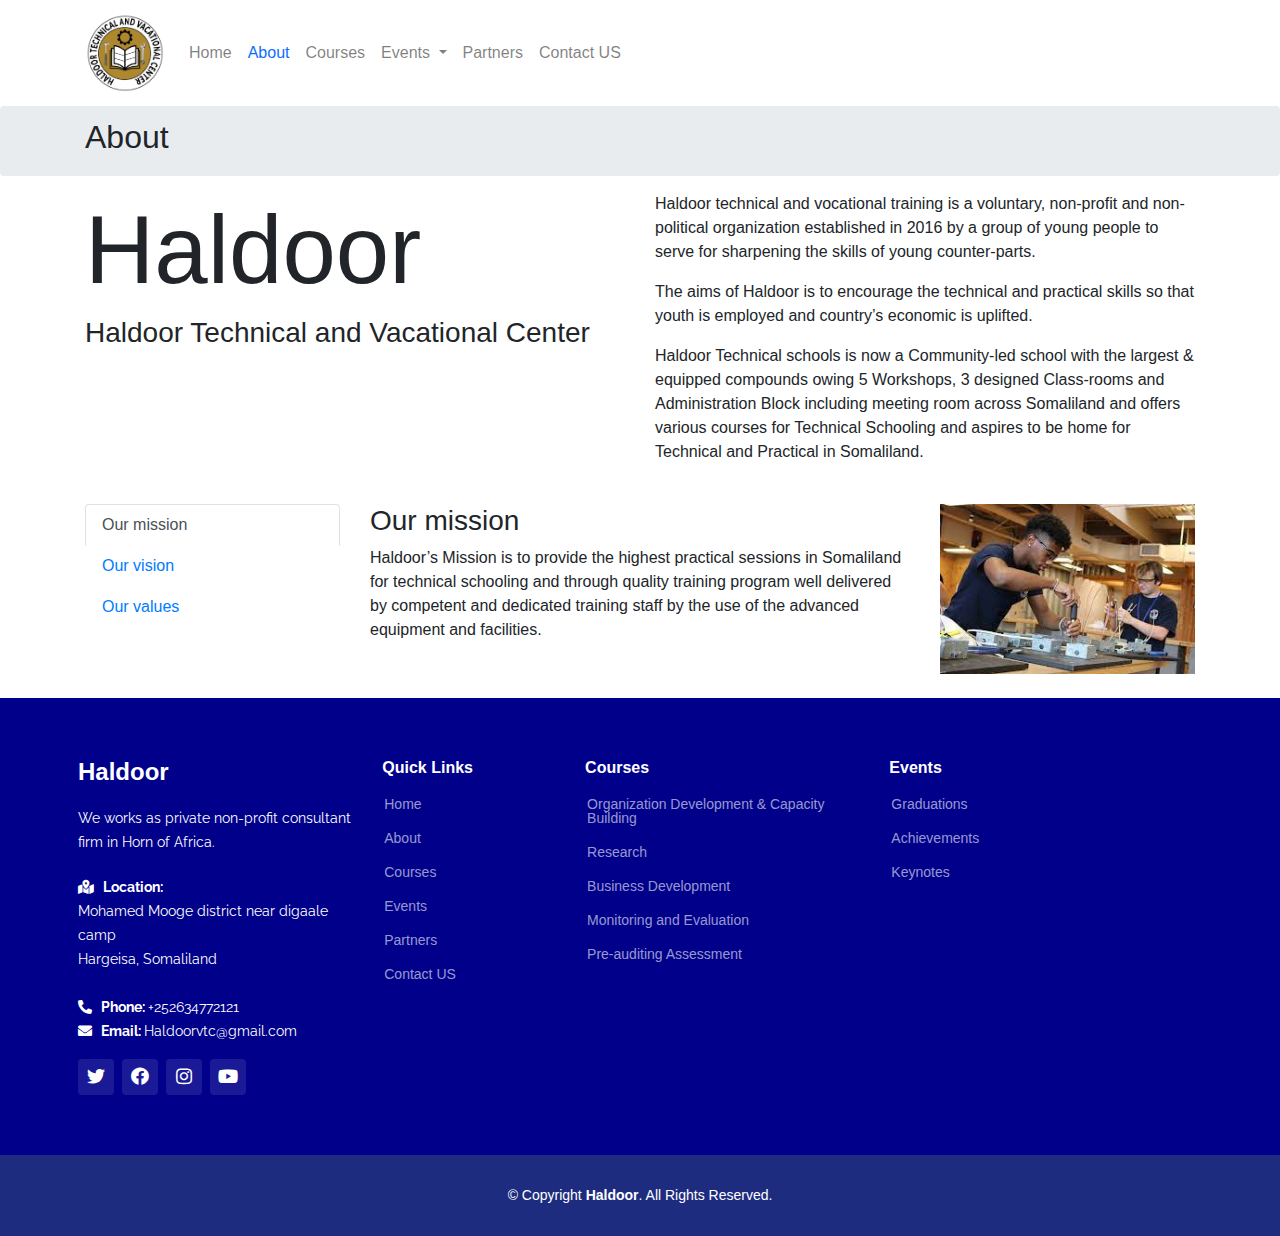
==== about.html @ 2fae1568 "Inital Comment" ====
<!doctype html>
<html lang="en">

<meta http-equiv="content-type" content="text/html;charset=UTF-8" />

<head>
    <meta charset="utf-8">
    <meta name="viewport" content="width=device-width, initial-scale=1">

    <title>About - Haldoor Technical and Vacational Center</title>
    <meta content="" name="Haldoor technical and vocational training is a voluntary, non-profit and non-political organization established in 2016 by a group of young people to serve for sharpening the skills of young counter-parts. ">
    <meta content="" name="Haldoor Technical and Vacational Center">

    <!-- Favicons -->
    <link href="img/logo.png" rel="icon">
    <link href="img/logo.png" rel="apple-touch-icon">

    <!-- Google Fonts -->
    <link href="https://fonts.googleapis.com/css?family=Open+Sans:300,300i,400,400i,600,600i,700,700i|Raleway:300,300i,400,400i,500,500i,600,600i,700,700i|Poppins:300,300i,400,400i,500,500i,600,600i,700,700i" rel="stylesheet">

    <!-- Styles -->
    <link href="bootstrap-4.5.3-dist/css/bootstrap.min.css" rel="stylesheet">
    <link href="css/custom.css" rel="stylesheet" >

    <!-- Icons -->
    <link href="https://fonts.googleapis.com/css?family=Material+Icons|Material+Icons+Outlined|Material+Icons+Two+Tone|Material+Icons+Round|Material+Icons+Sharp" rel="stylesheet">
    <link href="https://cdnjs.cloudflare.com/ajax/libs/font-awesome/5.13.0/css/all.min.css" rel="stylesheet">

</head>

<body>

    <div id="app">

        <!-- Header -->
        <header>
            <nav class="navbar navbar-expand-md navbar-light bg-white">
                <div class="container d-flex align-items-center">

                    <!-- Logo -->
                    <a href="index.html" class="navbar-brand">
                        <img style="width: 150px; height: 10%;" src="img/logo.png" alt="" class="img-fluid logo-image">
                    </a>

                    <!-- Mobile Menu -->
                    <button class="navbar-toggler" type="button" data-toggle="collapse" data-target="#navbarNavDropdown"
                        aria-controls="navbarNavDropdown" aria-expanded="false" aria-label="Toggle navigation">
                        <span class="navbar-toggler-icon"></span>
                    </button>

                    <!-- Menu -->
                    <div class="collapse navbar-collapse" id="navbarNavDropdown">
                        <ul class="navbar-nav mr-auto">

                            <!-- Home -->
                            <li class="nav-item">
                                <a class="nav-link text-bold "
                                    href="index.html">Home</a>
                            </li>

                            <!-- About -->
                            <li class="nav-item active">
                                <a class="nav-link text-bold " href="about.html">About</a>
                            </li>

                            <!-- Courses -->
                            <li class="nav-item">
                                <a class="nav-link text-bold "
                                    href="courses.html">Courses</a>
                            </li>

                            <!-- Events -->
                            <li
                                class="nav-item dropdown ">
                                <a class="nav-link dropdown-toggle "
                                    href="#" id="eventss" role="button" data-toggle="dropdown" aria-haspopup="true"
                                    aria-expanded="false">
                                    Events
                                </a>
                                <div class="dropdown-menu" aria-labelledby="eventss">

                                    <a class="dropdown-item bg-white "
                                        href="graduations.html">Graduations</a>

                                    <a class="dropdown-item bg-white "
                                        href="achievements.html">Achievements</a>

                                    <a class="dropdown-item bg-white "
                                        href="keynotes.html">Keynotes</a>


                                </div>
                            </li>

                            <!-- Partners -->
                            <li class="nav-item ">
                                <a class="nav-link text-bold "
                                    href="partners.html">Partners</a>
                            </li>

                            <!-- Contact Us -->
                            <li class="nav-item ">
                                <a class="nav-link text-bold "
                                    href="contact-us.html">Contact US</a>
                            </li>
                        </ul>
                    </div>

                </div>
            </nav>
        </header>
        
        <!-- Content -->
        <main id="main">

            <!-- Title -->
            <section id="breadcrumb" class="breadcrumb">
                <div class="container">
        
                    <div class="d-flex justify-content-between align-items-center">
                        <h2 class="font-weight-light">About</h2>
        
                    </div>
        
                </div>
            </section>
        
            <!-- Intro -->
            <section id="about" class="about">
                <div class="container">
        
                    <div class="row content">
                        <div class="col-lg-6">
                            <h2 class="display-1">Haldoor</h2>
                            <h3>Haldoor Technical and Vacational Center</h3>
                        </div>
                        <div class="col-lg-6 pt-4 pt-lg-0">

                            <p>
                                Haldoor technical and vocational training is a voluntary, 
                                non-profit and non-political organization established in 2016 
                                by a group of young people to serve for sharpening the skills of young counter-parts. 
                            </p>

                            <p>
                                The aims of Haldoor is to encourage the technical and practical skills so that youth 
                                is employed and country’s economic is uplifted.
                            </p>
                            <p>
                                Haldoor Technical schools is now a Community-led school with the 
                                largest & equipped compounds owing 5 Workshops, 3 designed Class-rooms and 
                                Administration Block including meeting room across Somaliland and offers various 
                                courses for Technical Schooling and aspires to be home for 
                                Technical and Practical in Somaliland.
                            </p>

                        </div>
                    </div>
        
                </div>
            </section>
        
            <!-- Vision, Mission & Values -->
            <div id="features" class="features">
                <div class="container py-4">
        
                    <div class="row">
                        <div class="col-lg-3">
                            <ul class="nav nav-tabs bg-white flex-column">
                                <li class="nav-item">
                                    <a class="nav-link bg-white active show" onclick="" data-toggle="tab" href="#mission">
                                        Our mission
                                    </a>
                                </li>
                                <li class="nav-item">
                                    <a class="nav-link bg-white" data-toggle="tab" href="#vission">Our vision</a>
                                </li>
                                <li class="nav-item">
                                    <a class="nav-link bg-white" data-toggle="tab" href="#values">Our values</a>
                                </li>
        
                            </ul>
                        </div>
        
                        <div class="col-lg-9 mt-4 mt-lg-0">
                            <div class="tab-content">

                                <!-- Mission -->
                                <div class="tab-pane active show" id="mission">
                                    <div class="row">
                                        <div class="col-lg-8 details order-2 order-lg-1">
                                            <h3>Our mission</h3>
        
                                            <p>
                                                Haldoor’s Mission is to provide the highest practical sessions in Somaliland 
                                                for technical schooling and through quality training program well delivered 
                                                by competent and dedicated training staff by the use of the advanced 
                                                equipment and facilities.
                                            </p>
                                        </div>
                                        <div class="col-lg-4 text-center order-1 order-lg-2">
                                            <img src="img/about-us/mission.jpeg" alt="" class="img-fluid">
                                        </div>
                                    </div>
                                </div>

                                <!-- Vision -->
                                <div class="tab-pane" id="vission">
                                    <div class="row">
                                        <div class="col-lg-8 details order-2 order-lg-1">
                                            <h3>Our vision</h3>
        
                                            <p>
                                                Haldoor Technical and Vocational Training envisions itself to be the leading 
                                                Technical school in Somaliland by providing diverse highly needed courses to 
                                                Somaliland youth and fill the gap of bringing foreigners for technical 
                                                needs who shall be a part of the country’s pride and growth through their contribution 
                                                to the economic development and nation building.
                                            </p>
                                        </div>
                                        <div class="col-lg-4 text-center order-1 order-lg-2">
                                            <img src="img/about-us/vision.jpeg" alt="" class="img-fluid">
                                        </div>
                                    </div>
                                </div>

                                <!-- Values -->
                                <div class="tab-pane" id="values">
                                    <div class="row">
                                        <div class="col-lg-8 details order-2 order-lg-1">
                                            <h3>Our values</h3>
                                            <p>
                                                Haldoor Technical School values quality, reliability and sustainability 
                                                in all our work, our students and our organization.
                                                We are committed to creating an environment that promotes behaviours 
                                                and decisions to advance our mission and vision for success.
                                            </p>        
                                        </div>
                                        <div class="col-lg-4 text-center order-1 order-lg-2">
                                            <img src="img/about-us/values.jpeg" alt="" class="img-fluid">
                                        </div>
                                    </div>
                                </div>
        
        
                            </div>
                        </div>
                    </div>
        
                </div>
            </div>
        
        </main>

        <!-- Footer -->
        <footer class="" id="footer">
            <div class="footer-top">
                <div class="container-fluid">
                    <div class="row ml-xl-5 ml-md-5">

                        <div class="col-lg-3 col-md-5">
                            <div class="footer-info">
                                <h3>Haldoor</h3>
                                <p>
                                    We works as private non-profit consultant firm in Horn of Africa.
                                </p><br>
                                <p>

                                    <!-- Location -->
                                    <strong>
                                        <i class="fas fa-map-marked-alt"></i> &nbsp;
                                        Location:
                                    </strong> <br>
                                    Mohamed Mooge district near digaale camp <br>
                                    Hargeisa, Somaliland<br><br>

                                    <!-- Phone -->
                                    <strong>
                                        <i class="fas fa-phone-alt"></i>  &nbsp;
                                        Phone:
                                    </strong> +252634772121<br>

                                    <strong>
                                        <i class="fas fa-envelope"></i> &nbsp;
                                        Email:
                                    </strong> Haldoorvtc@gmail.com<br>
                                </p>
                                <div class="social-links mt-3">
                                    <a href="https://twitter.com/OrgSoca" target="_blank">
                                        <i class="fab fa-twitter"></i>
                                    </a>

                                    <a href="#" class="facebook" target="_blank">
                                        <i class="fab fa-facebook"></i>
                                    </a>

                                    <a href="https://www.instagram.com/soca.org1/" target="_blank">
                                        <i class="fab fa-instagram"></i>
                                    </a>

                                    <a href="https://www.youtube.com/channel/UC7FPX3nZiGXKdAOe-K-t9QQ" target="_blank">
                                        <i class="fab fa-youtube"></i>
                                    </a>


                                </div>
                            </div>
                        </div>

                        <div class="col-lg-2 col-md-3 footer-links">
                            <h4>Quick Links</h4>
                            <ul>
                                <li><i class="bx bx-chevron-right"></i> <a href="index.html">Home</a></li>
                                <li><i class="bx bx-chevron-right"></i> <a href="about.html">About</a></li>
                                <li><i class="bx bx-chevron-right"></i> <a href="courses.html">Courses</a></li>
                                <li><i class="bx bx-chevron-right"></i> <a href="events.html">Events</a></li>
                                <li><i class="bx bx-chevron-right"></i> <a href="partners.html">Partners</a></li>
                                <li><i class="bx bx-chevron-right"></i> <a href="contactus.html">Contact US</a></li>
                            </ul>
                        </div>

                        <div class="col-lg-3 col-md-4 footer-links">
                            <h4>Courses</h4>
                            <ul>
                                <li><i class="bx bx-chevron-right"></i> <a href="courses.html">Organization Development & Capacity
                                        Building</a></li>
                                <li><i class="bx bx-chevron-right"></i> <a href="courses.html">Research</a></li>
                                <li><i class="bx bx-chevron-right"></i> <a href="courses.html">Business Development</a></li>
                                <li><i class="bx bx-chevron-right"></i> <a href="courses.html">Monitoring and Evaluation</a></li>
                                <li><i class="bx bx-chevron-right"></i> <a href="courses.html">Pre-auditing Assessment</a></li>
                            </ul>
                        </div>

                        <div class="col-lg-2 col-md-4 footer-links">
                            <h4>Events</h4>
                            <ul>
                                
                                <li><i class="bx bx-chevron-right"></i> <a href="graduations.html">Graduations</a></li>
                                <li><i class="bx bx-chevron-right"></i> <a href="achievements.html">Achievements</a></li>
                                <li><i class="bx bx-chevron-right"></i> <a href="keynotes.html">Keynotes</a></li>
                            </ul>
                        </div>


                    </div>
                </div>
            </div>

            <div class="container">
                <div class="copyright">
                    &copy; Copyright <strong><span>Haldoor</span></strong>. All Rights Reserved.
                </div>

            </div>
        </footer>   

    </div>

    <!-- Scripts -->
    <script src="vendor/jquery/jquery.min.js" defer></script>
    <script src="bootstrap-4.5.3-dist/js/bootstrap.min.js" defer></script>

</body>

</html>
---- css/custom.css ----
.bd-placeholder-img {
    font-size: 1.125rem;
    text-anchor: middle;
    -webkit-user-select: none;
    -moz-user-select: none;
    -ms-user-select: none;
    user-select: none;
}

@media (min-width: 768px) {
    .bd-placeholder-img-lg {
        font-size: 3.5rem;
    }
}

.section-title {
    padding-bottom: 40px;
}

.section-title h2 {
    font-size: 14px;
    font-weight: 500;
    padding: 0;
    line-height: 1px;
    margin: 0 0 5px 0;
    letter-spacing: 2px;
    text-transform: uppercase;
    color: #aaaaaa;
    font-family: "Poppins", sans-serif;
}

.section-title h2::after {
    content: "";
    width: 120px;
    height: 1px;
    display: inline-block;
    background: #e6636a;
    margin: 4px 10px;
}

.section-title p {
    margin: 0;
    margin: 0;
    font-size: 36px;
    font-weight: 700;
    text-transform: uppercase;
    font-family: "Poppins", sans-serif;
    color: #556270;
}

.courses-icon {
    float: left;
    color: #4444FF;
    font-size: 40px !important;
}

.courses-detail i {
    font-size: 20px; 
    float: left; 
    color: #4444FF;
    line-height: 0 !important; 
    padding: 13px 0 0 0; 
    margin: 0;
}

.courses-detail h4 {
    font-size: 16px; 
    line-height: 26px; 
    font-weight: 500; 
    margin: 0 0 10px 28px; 
    font-family: 'Poppins', sans-serif;
}

.courses-detail p {
    font-size: 15px;
}

.active > .nav-link , .dropdown-item.active {
    color: #0d6efd !important;
}

.partner-image {
    width: 160px; 
    height: 160px; 
    max-width: unset !important;
}

.keynote .member .pic {
    overflow: hidden;
    width: 140px;
    border-radius: 4px;
}

.keynote .member:hover img {
    transform: scale(1.1);
}

.keynote .member {
    position: relative;
    box-shadow: 0px 2px 15px rgba(85, 98, 112, 0.08);
    padding: 30px;
    border-radius: 4px;
    background: white;
}

.keynote .member .member-info {
    padding-left: 30px;
}

.blog {
    padding: 40px 0 40px 0;
}

.blog .entry-single {
    margin-bottom: 30px;
}

.blog .entry {
    padding: 20px;
    margin-bottom: 60px;
    overflow: hidden;
    box-shadow: 0 4px 16px rgba(0, 0, 0, 0.1);
}

.blog .entry .entry-img {
    max-height: 400px;
    margin: -20px -20px 20px -20px;
    overflow: hidden;
}

.blog .entry-single .entry-title {
    font-size: 32px;
    line-height: 38px;
}

.blog .entry .entry-title {
    font-size: 20px;
    line-height: 26px;
    font-weight: bold;
    padding: 0;
    margin: 0 0 20px 0;
}

.blog .entry .entry-meta {
    margin-bottom: 15px;
    color: #c1c8d0;
}

.blog .entry .entry-meta ul {
    display: flex;
    flex-wrap: wrap;
    list-style: none;
    padding: 0;
    margin: 0;
}

.blog .entry .entry-meta ul li + li {
    padding-left: 20px;
}

.blog .entry .entry-footer {
    padding-top: 10px;
    border-top: 1px solid #e6e6e6;
}

.blog .entry .entry-footer .cats {
    list-style: none;
    display: inline;
    padding: 0 20px 0 0;
    font-size: 14px;
}

.blog .entry .entry-footer .cats li {
    display: inline-block;
}

.blog .entry .entry-footer i {
    color: #a49087;
    display: inline;
}

.blog .entry .entry-footer a {
    color: #a4afba;
    transition: 0.3s;
}

.blog .entry .entry-meta i {
    font-size: 14px;
    padding-right: 4px;
}

.blog .entry .entry-footer .share {
    font-size: 16px;
}

.blog .entry .entry-footer a {
    color: #a4afba;
    transition: 0.3s;
}

.blog .entry .entry-footer .share i {
    padding-left: 5px;
}

/* --- Logo --- */

.logo-image {
    width: 80px !important;
}

/* ---- Footer ---- */
#footer {
    background: #1E2C7F;
    padding: 0 0 30px 0;
    color: #fff;
    font-size: 14px;
}

#footer .footer-top {
    background: #00008B;
    padding: 60px 0 30px 0;
}

#footer .footer-top .footer-info {
    margin-bottom: 30px;
}

#footer .footer-top .footer-info h3 {
    font-size: 24px;
    margin: 0 0 20px 0;
    padding: 2px 0 2px 0;
    line-height: 1;
    font-weight: 700;
}

#footer .footer-top .footer-info p {
    font-size: 14px;
    line-height: 24px;
    margin-bottom: 0;
    font-family: "Raleway", sans-serif;
    color: #fff;
}

#footer .footer-top .social-links a {
    font-size: 18px;
    display: inline-block;
    background: rgba(255, 255, 255, 0.1);
    color: #fff;
    line-height: 1;
    padding: 8px 0;
    margin-right: 4px;
    border-radius: 4px;
    text-align: center;
    width: 36px;
    height: 36px;
    transition: 0.3s;
}

#footer .footer-top .social-links a:hover {
    background: #c21c24;
    color: #fff;
    text-decoration: none;
}

#footer .footer-top h4 {
    font-size: 16px;
    font-weight: 600;
    color: #fff;
    position: relative;
    padding-bottom: 12px;
}

#footer .footer-top .footer-links {
    margin-bottom: 30px;
}

#footer .footer-top .footer-links ul {
    list-style: none;
    padding: 0;
    margin: 0;
}

#footer .footer-top .footer-links ul i {
    padding-right: 2px;
    color: rgba(255, 255, 255, 0.6);
    font-size: 18px;
    line-height: 1;
}

#footer .footer-top .footer-links ul li {
    padding: 10px 0;
    display: flex;
    align-items: center;
}

#footer .footer-top .footer-links ul li:first-child {
    padding-top: 0;
}

#footer .footer-top .footer-links ul a {
    color: rgba(255, 255, 255, 0.6);
    transition: 0.3s;
    display: inline-block;
    line-height: 1;
}

#footer .footer-top .footer-links ul a:hover {
    color: white;
}

#footer .footer-top .footer-newsletter form {
    margin-top: 30px;
    background: #fff;
    padding: 6px 10px;
    position: relative;
    border-radius: 4px;
}

#footer .footer-top .footer-newsletter form input[type="email"] {
    border: 0;
    padding: 4px;
    width: calc(100% - 110px);
}

#footer .footer-top .footer-newsletter form input[type="submit"] {
    position: absolute;
    top: 0;
    right: -2px;
    bottom: 0;
    border: 0;
    background: none;
    font-size: 16px;
    padding: 0 20px 2px 20px;
    background: #d9232d;
    color: #fff;
    transition: 0.3s;
    border-radius: 0 4px 4px 0;
}

#footer .footer-top .footer-newsletter form input[type="submit"]:hover {
    background: #df3740;
}

#footer .copyright {
    text-align: center;
    padding-top: 30px;
}

#footer .credits {
    padding-top: 10px;
    text-align: center;
    font-size: 13px;
    color: rgba(255, 255, 255, 0.6);
}

#footer .credits a {
    color: rgba(255, 255, 255, 0.6);
    transition: 0.3s;
    font-weight: 600;
}

#footer .credits a:hover {
    color: white;
}
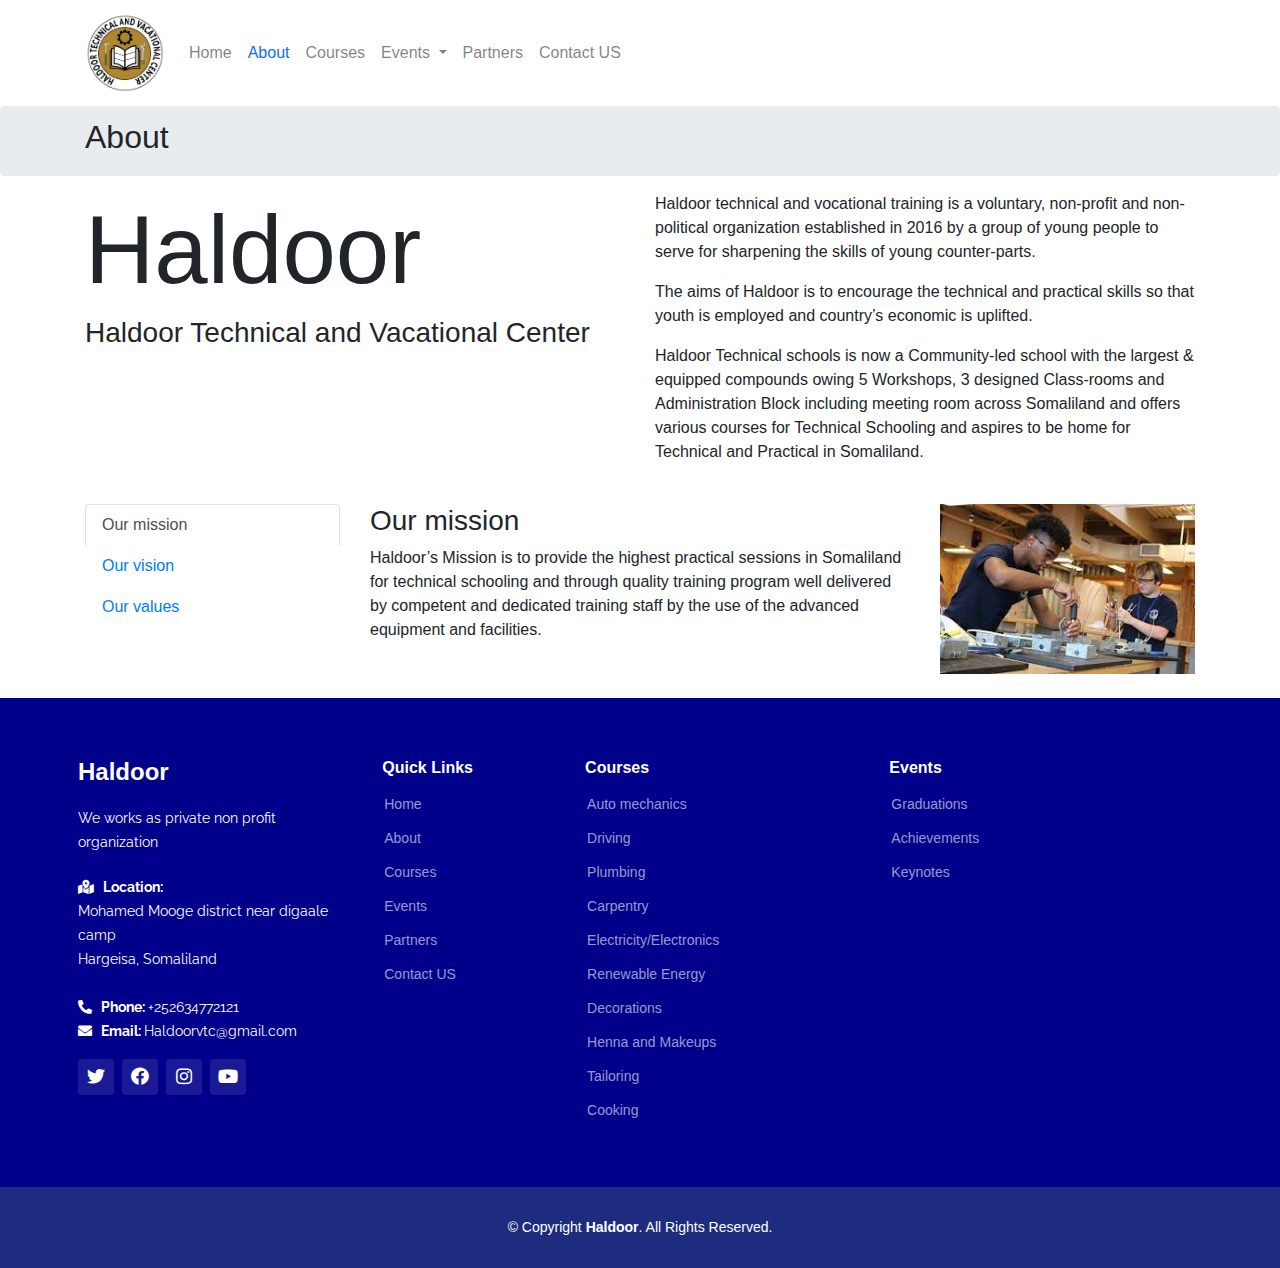
==== commit fc36e8fd: "some improvements" ====
--- a/about.html
+++ b/about.html
@@ -38,7 +38,7 @@
                 <div class="container d-flex align-items-center">
 
                     <!-- Logo -->
-                    <a href="index.html" class="navbar-brand">
+                    <a href="index" class="navbar-brand">
                         <img style="width: 150px; height: 10%;" src="img/logo.png" alt="" class="img-fluid logo-image">
                     </a>
 
@@ -55,18 +55,18 @@
                             <!-- Home -->
                             <li class="nav-item">
                                 <a class="nav-link text-bold "
-                                    href="index.html">Home</a>
+                                    href="index">Home</a>
                             </li>
 
                             <!-- About -->
                             <li class="nav-item active">
-                                <a class="nav-link text-bold " href="about.html">About</a>
+                                <a class="nav-link text-bold " href="about">About</a>
                             </li>
 
                             <!-- Courses -->
                             <li class="nav-item">
                                 <a class="nav-link text-bold "
-                                    href="courses.html">Courses</a>
+                                    href="courses">Courses</a>
                             </li>
 
                             <!-- Events -->
@@ -80,13 +80,13 @@
                                 <div class="dropdown-menu" aria-labelledby="eventss">
 
                                     <a class="dropdown-item bg-white "
-                                        href="graduations.html">Graduations</a>
+                                        href="graduations">Graduations</a>
 
                                     <a class="dropdown-item bg-white "
-                                        href="achievements.html">Achievements</a>
+                                        href="achievements">Achievements</a>
 
                                     <a class="dropdown-item bg-white "
-                                        href="keynotes.html">Keynotes</a>
+                                        href="keynotes">Keynotes</a>
 
 
                                 </div>
@@ -95,13 +95,13 @@
                             <!-- Partners -->
                             <li class="nav-item ">
                                 <a class="nav-link text-bold "
-                                    href="partners.html">Partners</a>
+                                    href="partners">Partners</a>
                             </li>
 
                             <!-- Contact Us -->
                             <li class="nav-item ">
                                 <a class="nav-link text-bold "
-                                    href="contact-us.html">Contact US</a>
+                                    href="contact-us">Contact US</a>
                             </li>
                         </ul>
                     </div>
@@ -262,7 +262,7 @@
                             <div class="footer-info">
                                 <h3>Haldoor</h3>
                                 <p>
-                                    We works as private non-profit consultant firm in Horn of Africa.
+                                    We works as private non profit organization
                                 </p><br>
                                 <p>
 
@@ -310,24 +310,30 @@
                         <div class="col-lg-2 col-md-3 footer-links">
                             <h4>Quick Links</h4>
                             <ul>
-                                <li><i class="bx bx-chevron-right"></i> <a href="index.html">Home</a></li>
-                                <li><i class="bx bx-chevron-right"></i> <a href="about.html">About</a></li>
-                                <li><i class="bx bx-chevron-right"></i> <a href="courses.html">Courses</a></li>
-                                <li><i class="bx bx-chevron-right"></i> <a href="events.html">Events</a></li>
-                                <li><i class="bx bx-chevron-right"></i> <a href="partners.html">Partners</a></li>
-                                <li><i class="bx bx-chevron-right"></i> <a href="contactus.html">Contact US</a></li>
+                                <li><i class="bx bx-chevron-right"></i> <a href="index">Home</a></li>
+                                <li><i class="bx bx-chevron-right"></i> <a href="about">About</a></li>
+                                <li><i class="bx bx-chevron-right"></i> <a href="courses">Courses</a></li>
+                                <li><i class="bx bx-chevron-right"></i> <a href="events">Events</a></li>
+                                <li><i class="bx bx-chevron-right"></i> <a href="partners">Partners</a></li>
+                                <li><i class="bx bx-chevron-right"></i> <a href="contactus">Contact US</a></li>
                             </ul>
                         </div>
 
                         <div class="col-lg-3 col-md-4 footer-links">
                             <h4>Courses</h4>
                             <ul>
-                                <li><i class="bx bx-chevron-right"></i> <a href="courses.html">Organization Development & Capacity
-                                        Building</a></li>
-                                <li><i class="bx bx-chevron-right"></i> <a href="courses.html">Research</a></li>
-                                <li><i class="bx bx-chevron-right"></i> <a href="courses.html">Business Development</a></li>
-                                <li><i class="bx bx-chevron-right"></i> <a href="courses.html">Monitoring and Evaluation</a></li>
-                                <li><i class="bx bx-chevron-right"></i> <a href="courses.html">Pre-auditing Assessment</a></li>
+                                <li><i class="bx bx-chevron-right"></i> 
+                                    <a href="courses">Auto mechanics</a></li>
+                                <li><i class="bx bx-chevron-right"></i> <a href="courses">Driving</a></li>
+                                <li><i class="bx bx-chevron-right"></i> <a href="courses">Plumbing</a></li>
+                                <li><i class="bx bx-chevron-right"></i> <a href="courses">Carpentry</a></li>
+                                <li><i class="bx bx-chevron-right"></i> <a href="courses">Electricity/Electronics</a></li>
+                                <li><i class="bx bx-chevron-right"></i> <a href="courses">Renewable Energy</a></li>
+                                <li><i class="bx bx-chevron-right"></i> <a href="courses">Decorations</a></li>
+                                <li><i class="bx bx-chevron-right"></i> <a href="courses">Henna and Makeups</a></li>
+                                <li><i class="bx bx-chevron-right"></i> <a href="courses">Tailoring</a></li>
+                                <li><i class="bx bx-chevron-right"></i> <a href="courses">Cooking</a></li>
+
                             </ul>
                         </div>
 
@@ -335,9 +341,9 @@
                             <h4>Events</h4>
                             <ul>
                                 
-                                <li><i class="bx bx-chevron-right"></i> <a href="graduations.html">Graduations</a></li>
-                                <li><i class="bx bx-chevron-right"></i> <a href="achievements.html">Achievements</a></li>
-                                <li><i class="bx bx-chevron-right"></i> <a href="keynotes.html">Keynotes</a></li>
+                                <li><i class="bx bx-chevron-right"></i> <a href="graduations">Graduations</a></li>
+                                <li><i class="bx bx-chevron-right"></i> <a href="achievements">Achievements</a></li>
+                                <li><i class="bx bx-chevron-right"></i> <a href="keynotes">Keynotes</a></li>
                             </ul>
                         </div>
 
--- a/css/custom.css
+++ b/css/custom.css
@@ -202,6 +202,39 @@
     padding-left: 5px;
 }
 
+.contact .info i {
+    font-size: 20px;
+    color: #556270;
+    float: left;
+    width: 44px;
+    height: 44px;
+    background: #edeff1;
+    display: flex;
+    justify-content: center;
+    align-items: center;
+    border-radius: 50px;
+    transition: all 0.3s ease-in-out;
+}
+
+.contact .info h4 {
+    padding: 0 0 0 60px;
+    font-size: 22px;
+    font-weight: 600;
+    margin-bottom: 5px;
+    color: #556270;
+}
+
+.contact .info p {
+    padding: 0 0 0 60px;
+    margin-bottom: 0;
+    font-size: 14px;
+    color: #8795a4;
+}
+
+.contact .info .email, .contact .info .phone {
+    margin-top: 40px;
+}
+
 /* --- Logo --- */
 
 .logo-image {
@@ -257,7 +290,7 @@
 }
 
 #footer .footer-top .social-links a:hover {
-    background: #c21c24;
+    background: #0d6efd;
     color: #fff;
     text-decoration: none;
 }
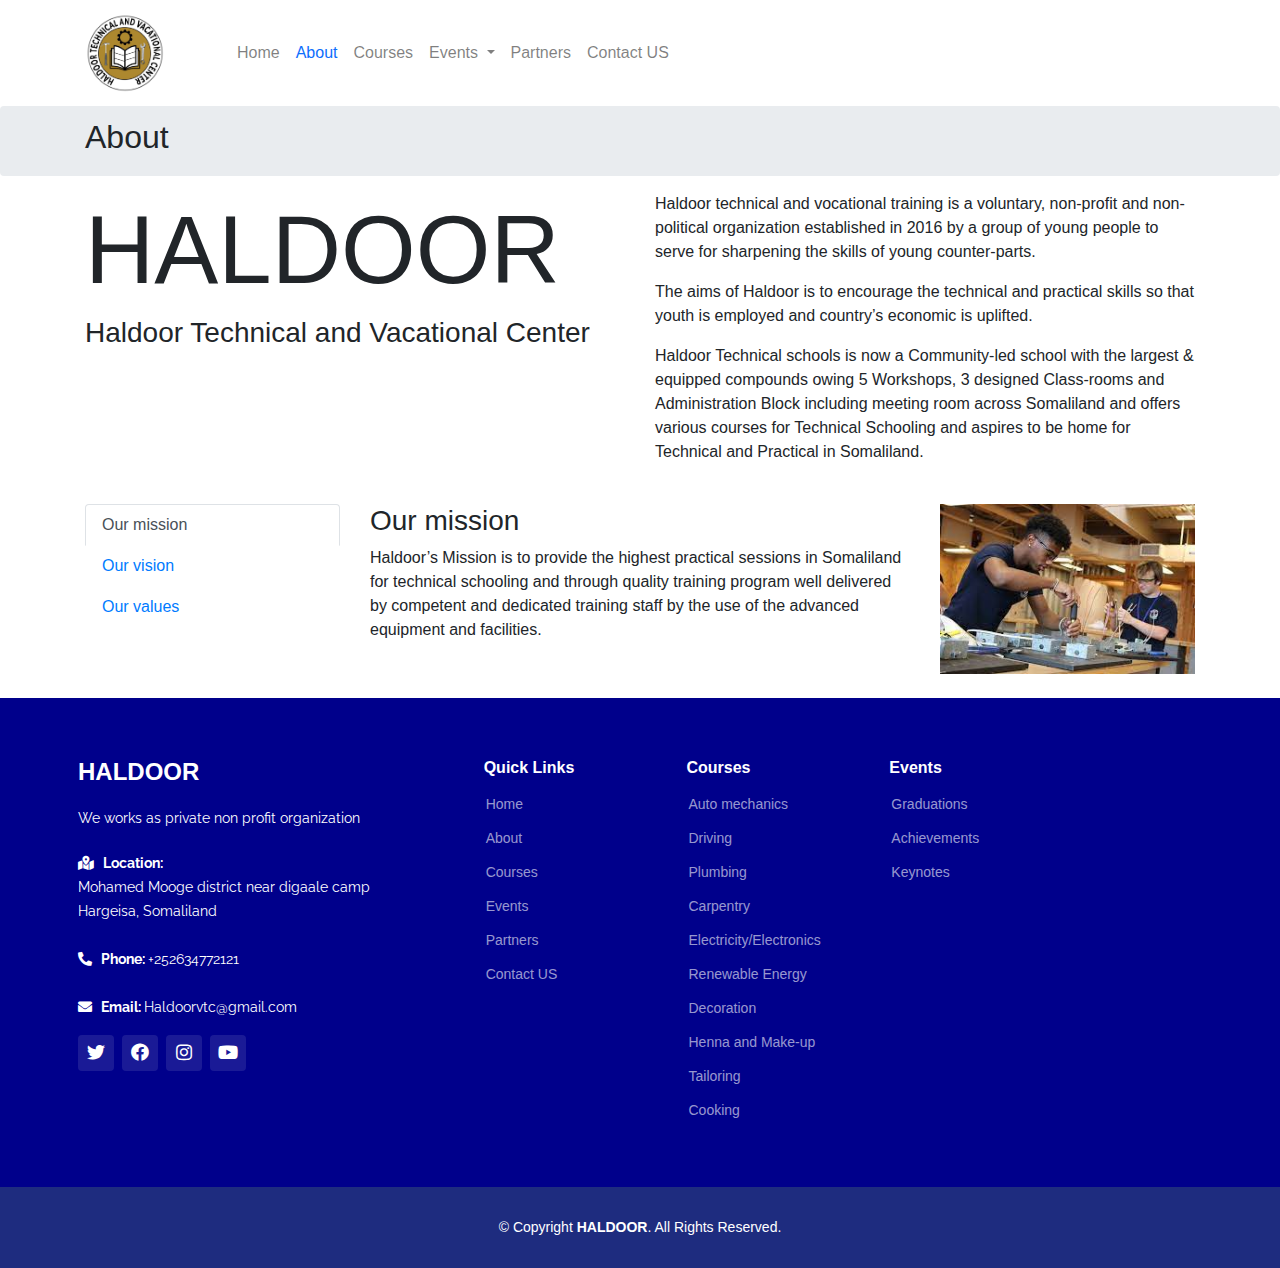
==== commit 7de98f1d: "Some improvements" ====
--- a/about.html
+++ b/about.html
@@ -131,7 +131,7 @@
         
                     <div class="row content">
                         <div class="col-lg-6">
-                            <h2 class="display-1">Haldoor</h2>
+                            <h2 class="display-1">HALDOOR</h2>
                             <h3>Haldoor Technical and Vacational Center</h3>
                         </div>
                         <div class="col-lg-6 pt-4 pt-lg-0">
@@ -258,9 +258,9 @@
                 <div class="container-fluid">
                     <div class="row ml-xl-5 ml-md-5">
 
-                        <div class="col-lg-3 col-md-5">
+                        <div class="col-lg-4 col-md-5">
                             <div class="footer-info">
-                                <h3>Haldoor</h3>
+                                <h3>HALDOOR</h3>
                                 <p>
                                     We works as private non profit organization
                                 </p><br>
@@ -278,7 +278,7 @@
                                     <strong>
                                         <i class="fas fa-phone-alt"></i>  &nbsp;
                                         Phone:
-                                    </strong> +252634772121<br>
+                                    </strong> +252634772121<br><br>
 
                                     <strong>
                                         <i class="fas fa-envelope"></i> &nbsp;
@@ -286,7 +286,7 @@
                                     </strong> Haldoorvtc@gmail.com<br>
                                 </p>
                                 <div class="social-links mt-3">
-                                    <a href="https://twitter.com/OrgSoca" target="_blank">
+                                    <a href="#" target="_blank">
                                         <i class="fab fa-twitter"></i>
                                     </a>
 
@@ -294,11 +294,11 @@
                                         <i class="fab fa-facebook"></i>
                                     </a>
 
-                                    <a href="https://www.instagram.com/soca.org1/" target="_blank">
+                                    <a href="#" target="_blank">
                                         <i class="fab fa-instagram"></i>
                                     </a>
 
-                                    <a href="https://www.youtube.com/channel/UC7FPX3nZiGXKdAOe-K-t9QQ" target="_blank">
+                                    <a href="#" target="_blank">
                                         <i class="fab fa-youtube"></i>
                                     </a>
 
@@ -315,11 +315,11 @@
                                 <li><i class="bx bx-chevron-right"></i> <a href="courses">Courses</a></li>
                                 <li><i class="bx bx-chevron-right"></i> <a href="events">Events</a></li>
                                 <li><i class="bx bx-chevron-right"></i> <a href="partners">Partners</a></li>
-                                <li><i class="bx bx-chevron-right"></i> <a href="contactus">Contact US</a></li>
+                                <li><i class="bx bx-chevron-right"></i> <a href="contact-us">Contact US</a></li>
                             </ul>
                         </div>
 
-                        <div class="col-lg-3 col-md-4 footer-links">
+                        <div class="col-lg-2 col-md-3 footer-links">
                             <h4>Courses</h4>
                             <ul>
                                 <li><i class="bx bx-chevron-right"></i> 
@@ -329,15 +329,15 @@
                                 <li><i class="bx bx-chevron-right"></i> <a href="courses">Carpentry</a></li>
                                 <li><i class="bx bx-chevron-right"></i> <a href="courses">Electricity/Electronics</a></li>
                                 <li><i class="bx bx-chevron-right"></i> <a href="courses">Renewable Energy</a></li>
-                                <li><i class="bx bx-chevron-right"></i> <a href="courses">Decorations</a></li>
-                                <li><i class="bx bx-chevron-right"></i> <a href="courses">Henna and Makeups</a></li>
+                                <li><i class="bx bx-chevron-right"></i> <a href="courses">Decoration</a></li>
+                                <li><i class="bx bx-chevron-right"></i> <a href="courses">Henna and Make-up</a></li>
                                 <li><i class="bx bx-chevron-right"></i> <a href="courses">Tailoring</a></li>
                                 <li><i class="bx bx-chevron-right"></i> <a href="courses">Cooking</a></li>
 
                             </ul>
                         </div>
 
-                        <div class="col-lg-2 col-md-4 footer-links">
+                        <div class="col-lg-2 col-md-3 footer-links">
                             <h4>Events</h4>
                             <ul>
                                 
@@ -354,7 +354,7 @@
 
             <div class="container">
                 <div class="copyright">
-                    &copy; Copyright <strong><span>Haldoor</span></strong>. All Rights Reserved.
+                    &copy; Copyright <strong><span>HALDOOR</span></strong>. All Rights Reserved.
                 </div>
 
             </div>
--- a/css/custom.css
+++ b/css/custom.css
@@ -34,7 +34,7 @@
     width: 120px;
     height: 1px;
     display: inline-block;
-    background: #e6636a;
+    background: #4444FF;
     margin: 4px 10px;
 }
 
@@ -235,10 +235,14 @@
     margin-top: 40px;
 }
 
-/* --- Logo --- */
+/* --- Nav --- */
 
 .logo-image {
     width: 80px !important;
+}
+
+.navbar-nav {
+    margin-left: 3rem;
 }
 
 /* ---- Footer ---- */
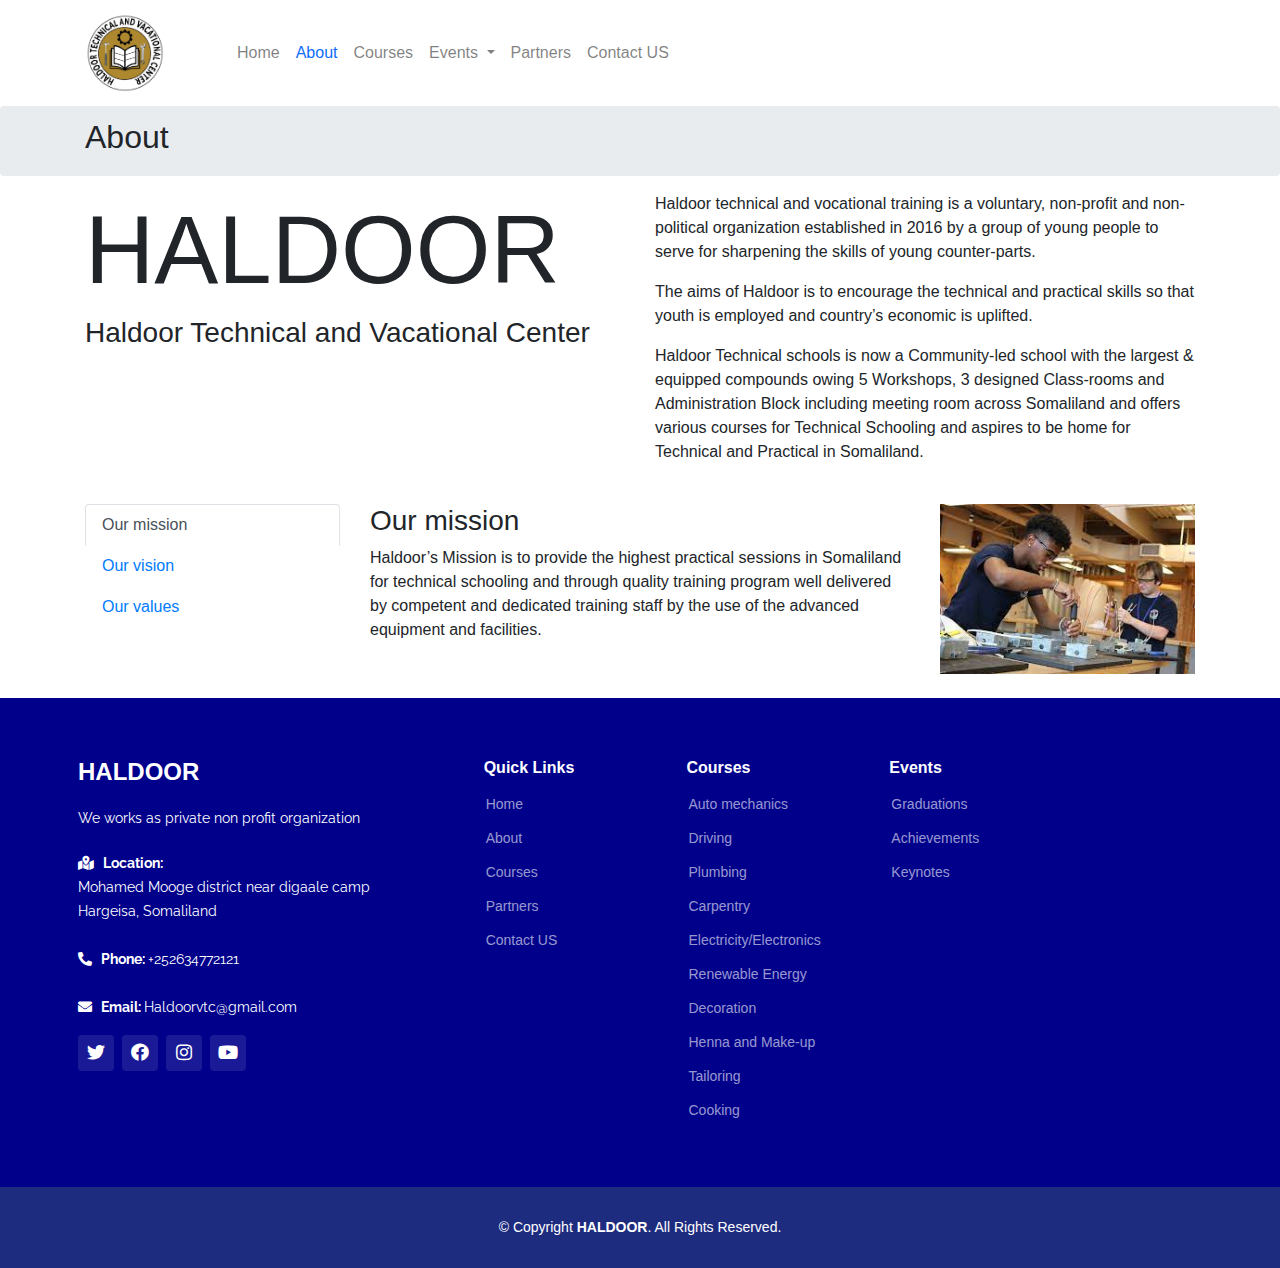
==== commit 4a67b1f2: "Some Improvements" ====
--- a/about.html
+++ b/about.html
@@ -313,7 +313,6 @@
                                 <li><i class="bx bx-chevron-right"></i> <a href="index">Home</a></li>
                                 <li><i class="bx bx-chevron-right"></i> <a href="about">About</a></li>
                                 <li><i class="bx bx-chevron-right"></i> <a href="courses">Courses</a></li>
-                                <li><i class="bx bx-chevron-right"></i> <a href="events">Events</a></li>
                                 <li><i class="bx bx-chevron-right"></i> <a href="partners">Partners</a></li>
                                 <li><i class="bx bx-chevron-right"></i> <a href="contact-us">Contact US</a></li>
                             </ul>
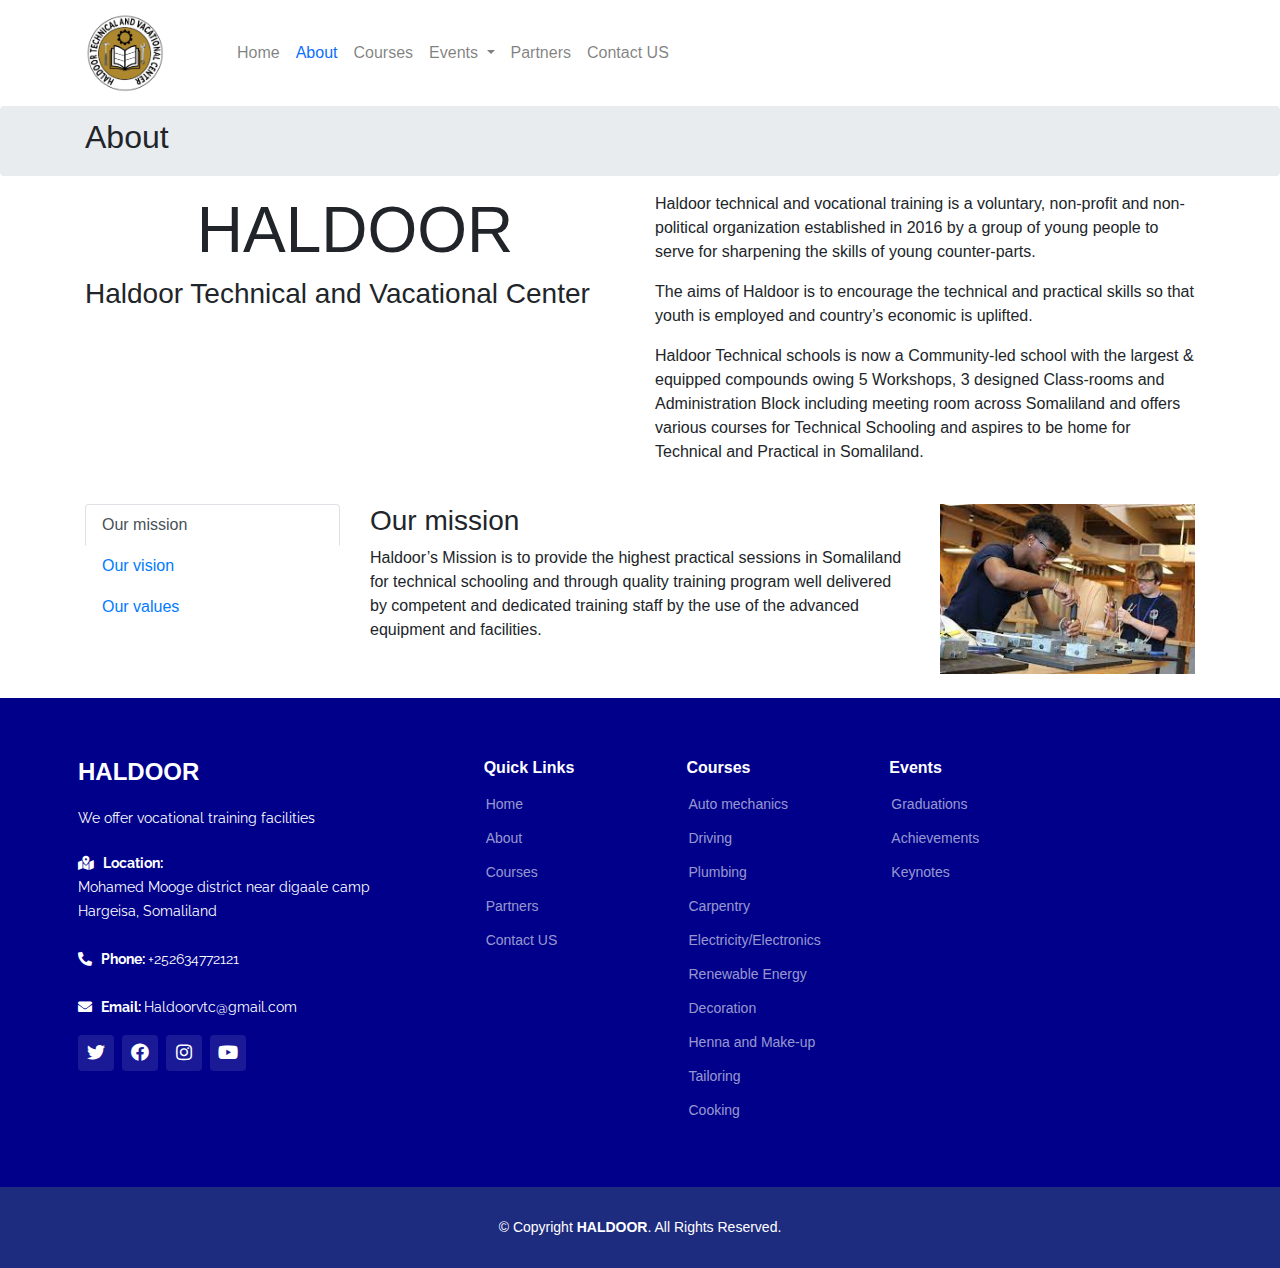
==== commit 2a3fc59f: "Some improvements" ====
--- a/about.html
+++ b/about.html
@@ -262,7 +262,7 @@
                             <div class="footer-info">
                                 <h3>HALDOOR</h3>
                                 <p>
-                                    We works as private non profit organization
+                                    We offer vocational training facilities 
                                 </p><br>
                                 <p>
 
--- a/css/custom.css
+++ b/css/custom.css
@@ -231,8 +231,18 @@
     color: #8795a4;
 }
 
+.display-1 {
+    font-size: 4rem !important;
+    text-align: center;
+}
+
 .contact .info .email, .contact .info .phone {
     margin-top: 40px;
+}
+
+.contact .info .email:hover i, .contact .info .address:hover i, .contact .info .phone:hover i {
+    background: #556270;
+    color: #fff;
 }
 
 /* --- Nav --- */
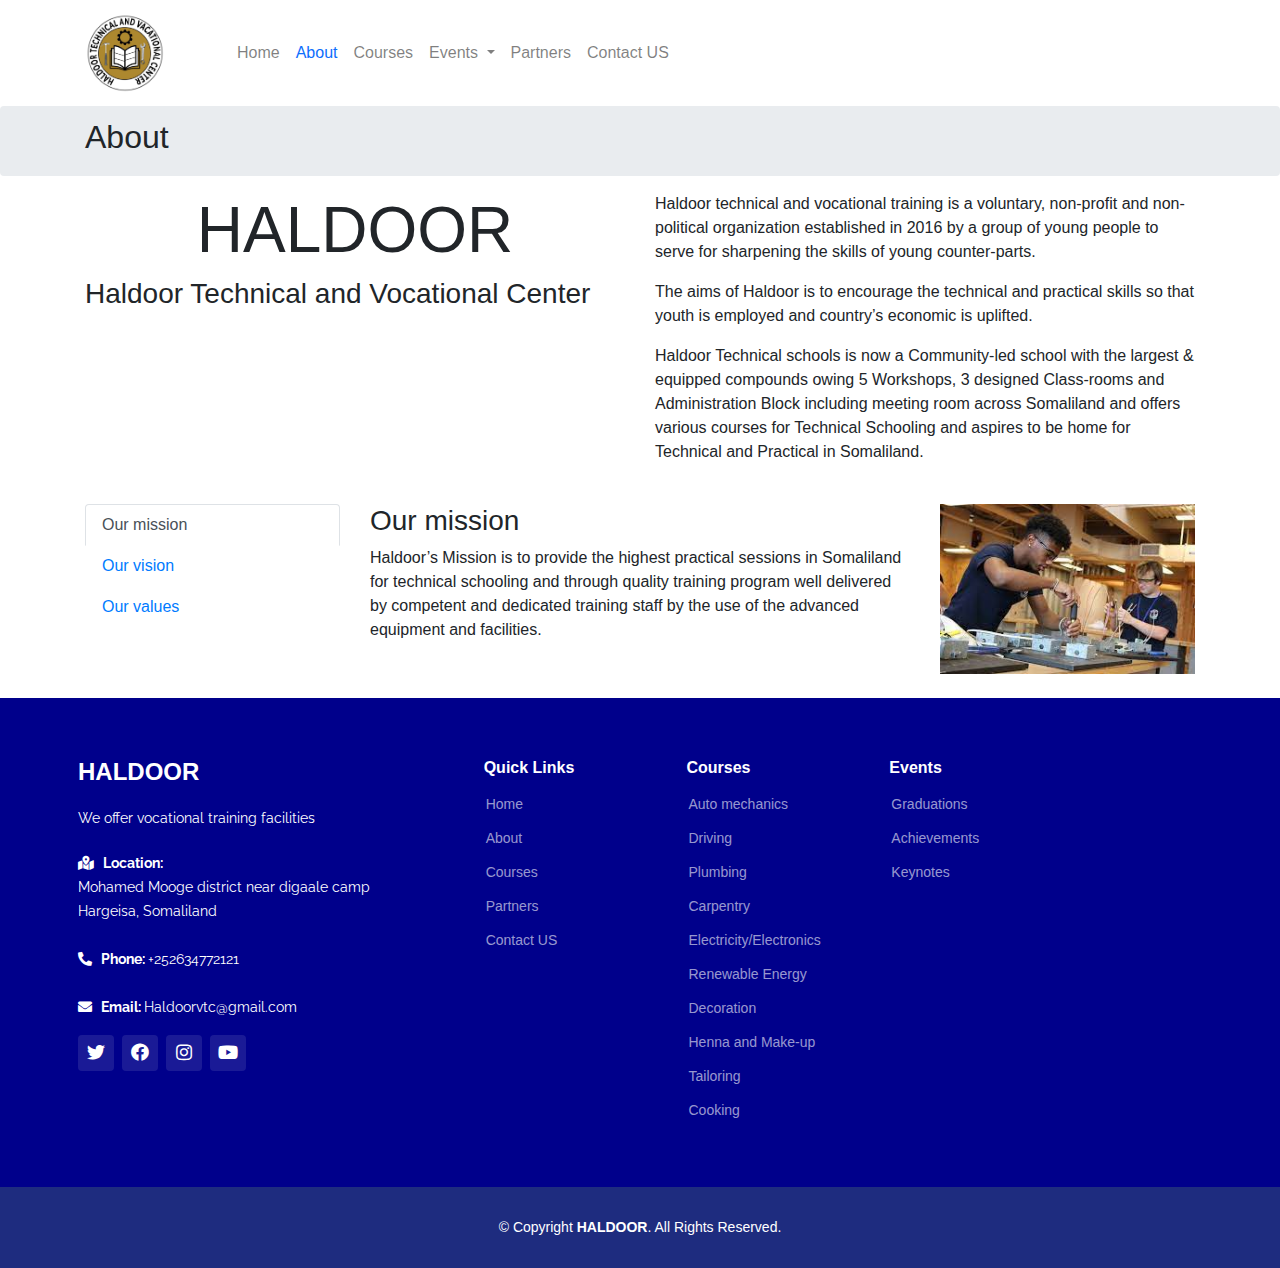
==== commit 0e40c474: "Vacational -> Changed to -> Vocational" ====
--- a/about.html
+++ b/about.html
@@ -7,9 +7,9 @@
     <meta charset="utf-8">
     <meta name="viewport" content="width=device-width, initial-scale=1">
 
-    <title>About - Haldoor Technical and Vacational Center</title>
+    <title>About - Haldoor Technical and Vocational Center</title>
     <meta content="" name="Haldoor technical and vocational training is a voluntary, non-profit and non-political organization established in 2016 by a group of young people to serve for sharpening the skills of young counter-parts. ">
-    <meta content="" name="Haldoor Technical and Vacational Center">
+    <meta content="" name="Haldoor Technical and Vocational Center">
 
     <!-- Favicons -->
     <link href="img/logo.png" rel="icon">
@@ -132,7 +132,7 @@
                     <div class="row content">
                         <div class="col-lg-6">
                             <h2 class="display-1">HALDOOR</h2>
-                            <h3>Haldoor Technical and Vacational Center</h3>
+                            <h3>Haldoor Technical and Vocational Center</h3>
                         </div>
                         <div class="col-lg-6 pt-4 pt-lg-0">
 
